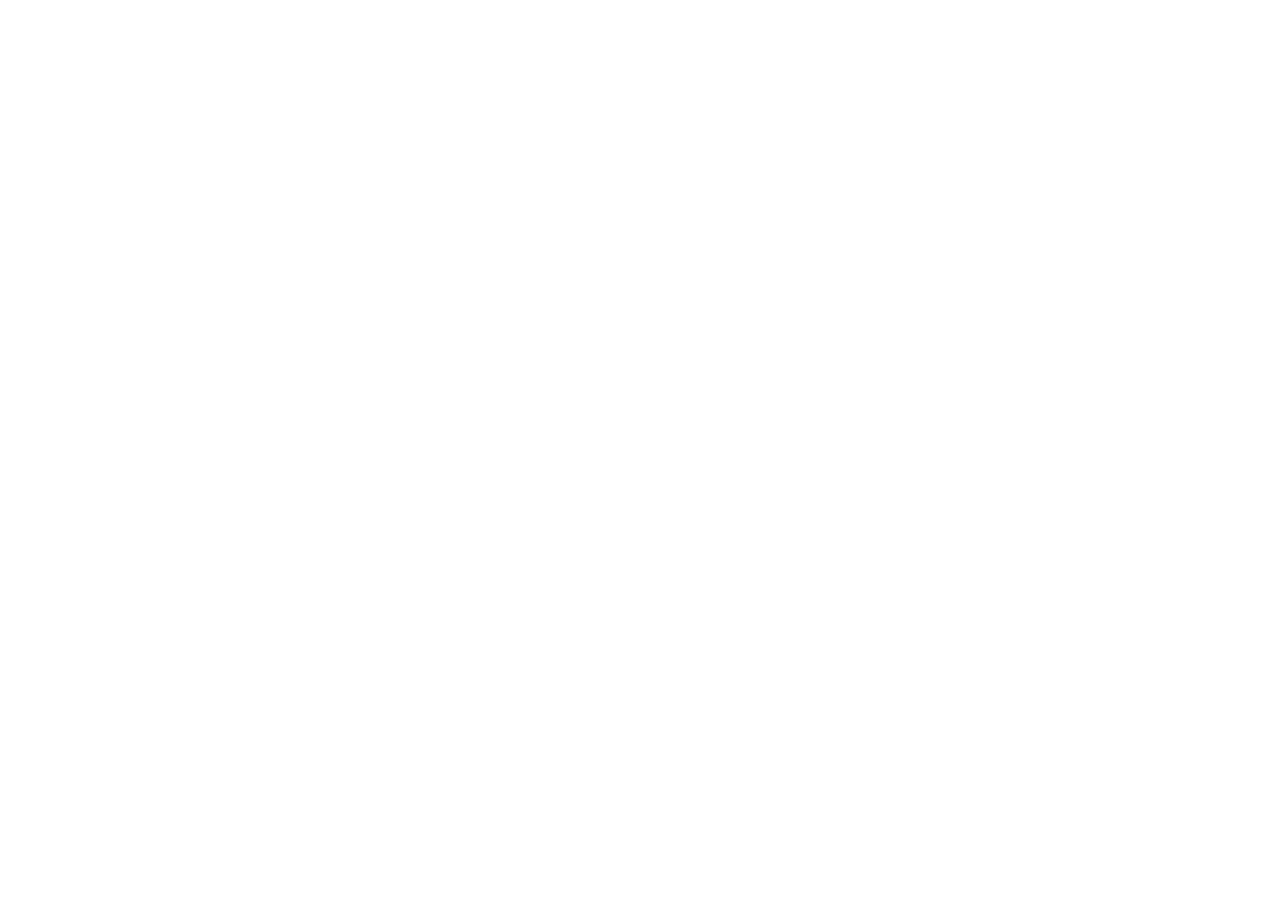
==== index.html @ 35b39f46 "added a index.html file" ====
<!DOCTYPE html>
<html lang="en">
  <head>
    <meta charset="UTF-8" />
    <meta name="viewport" content="width=device-width, initial-scale=1.0" />
    <title>Learn and explore CSS</title>
  </head>
  <body></body>
</html>
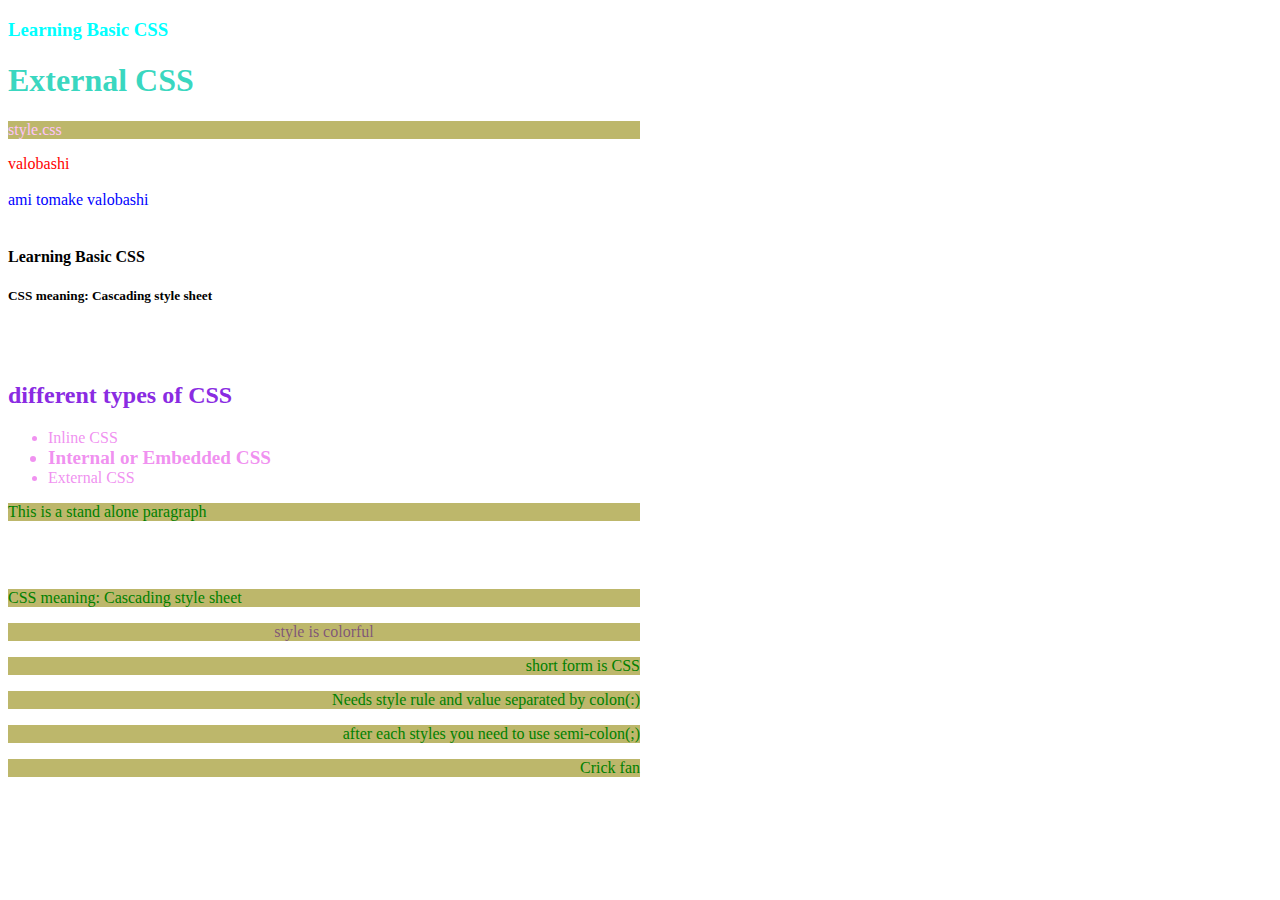
==== commit 6f3c1924: "added a new file" ====
--- a/index.html
+++ b/index.html
@@ -4,6 +4,71 @@
     <meta charset="UTF-8" />
     <meta name="viewport" content="width=device-width, initial-scale=1.0" />
     <title>Learn and explore CSS</title>
+
+    <!-- External Style CSS -->
+    <link rel="stylesheet" href="style/style.css" />
+
+    <!-- Internal Style CSS -->
+    <style>
+      #short {
+        color: rgba(76, 0, 130, 0.55);
+        text-align: center;
+      }
+      h3 {
+        color: aqua;
+      }
+      p {
+        color: green;
+        background-color: darkkhaki;
+        width: 50%;
+      }
+      li {
+        color: rgba(238, 130, 238, 0.875);
+      }
+      #embadded {
+        font-size: larger;
+        font-weight: bolder;
+      }
+      .player {
+        text-align: right;
+      }
+    </style>
   </head>
-  <body></body>
+  <body>
+    <h3>Learning Basic CSS</h3>
+
+    <div>
+      <h1 id="external">External CSS</h1>
+      <p id="style">style.css</p>
+    </div>
+
+    <span class="span-tag"> valobashi </span>
+    <br />
+    <br />
+
+    <!-- Inline Style CSS -->
+    <span style="color: blue">ami tomake valobashi</span>
+    <br />
+    <br />
+    <h4>Learning Basic CSS</h4>
+    <h5>CSS meaning: Cascading style sheet</h5>
+    <br />
+    <br />
+    <h2 style="color: blueviolet">different types of CSS</h2>
+    <ul>
+      <li>Inline CSS</li>
+      <li id="embadded">Internal or Embedded CSS</li>
+      <li>External CSS</li>
+    </ul>
+    <p>This is a stand alone paragraph</p>
+
+    <br />
+    <br />
+    <p>CSS meaning: Cascading style sheet</p>
+    <p id="short">style is colorful</p>
+    <p class="player">short form is CSS</p>
+    <p class="player">Needs style rule and value separated by colon(:)</p>
+    <p class="player">after each styles you need to use semi-colon(;)</p>
+    <p class="player">Crick fan</p>
+  </body>
 </html>
--- a/style/style.css
+++ b/style/style.css
@@ -0,0 +1,15 @@
+/* 
+
+*/
+
+#external {
+    color: rgba(30, 210, 183, 0.895);
+}
+
+#style {
+    color: rgb(255, 196, 252);
+}
+
+.span-tag {
+    color: red;
+}